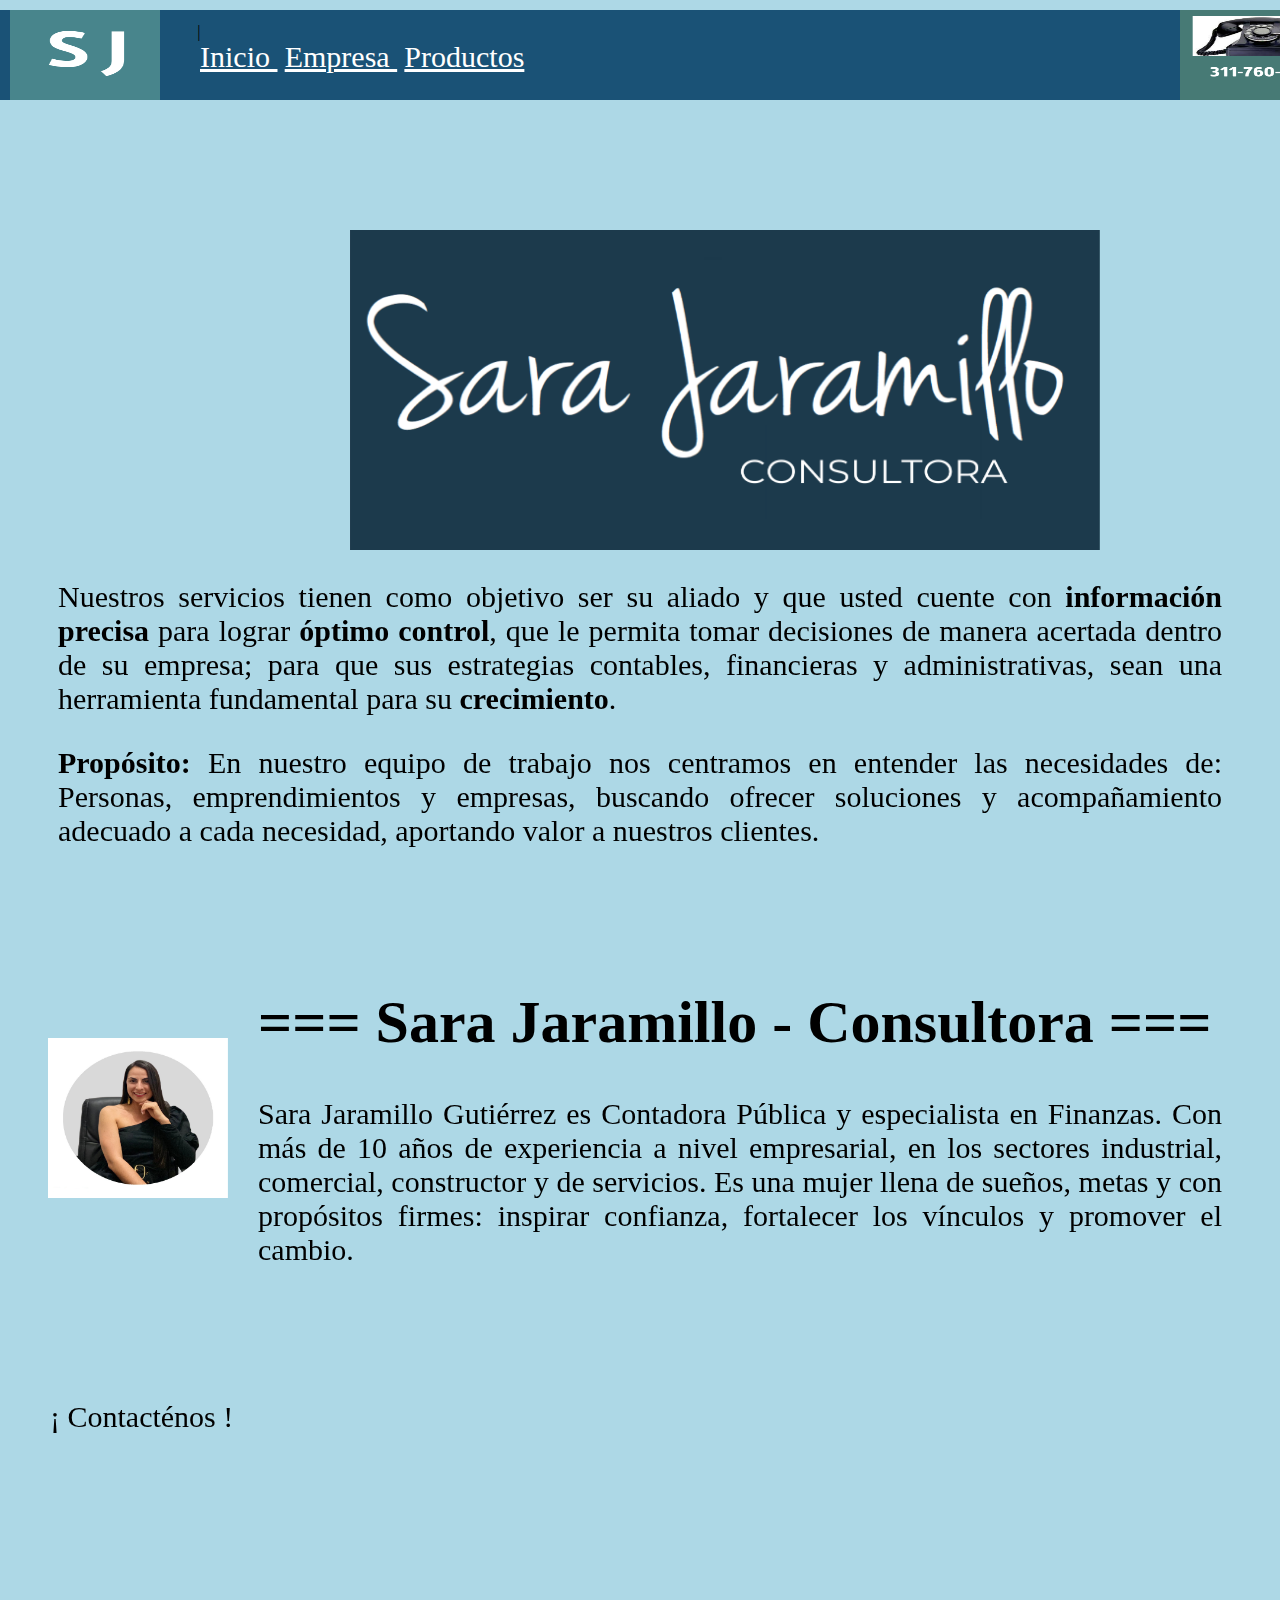
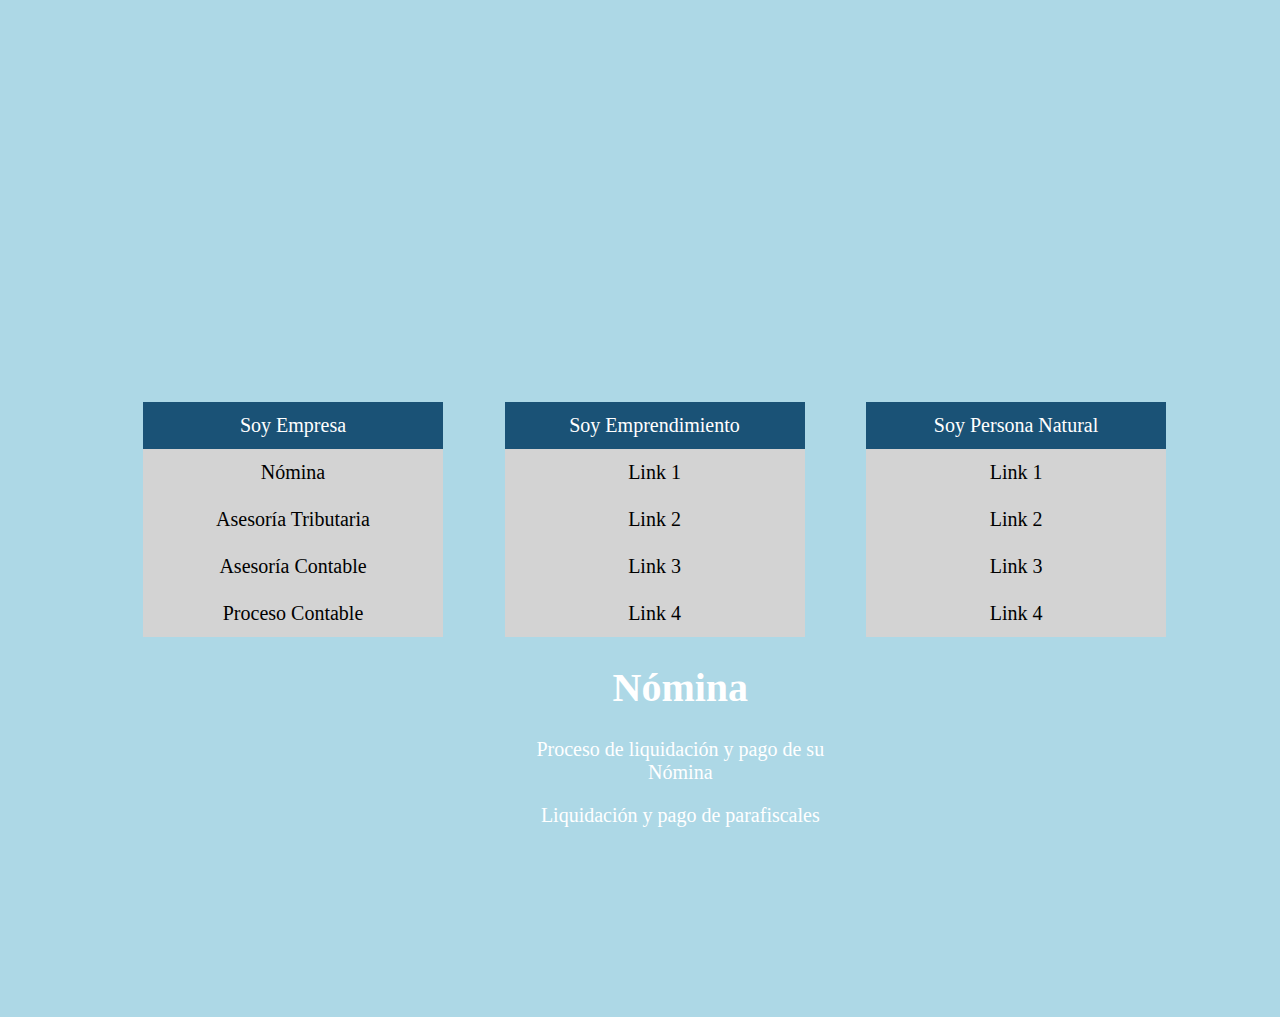
==== index_uno.html @ d0f1313c "este es el primer commit del proyecto sarama" ====
<!DOCTYPE html>
<html lang="es">
   <!- generar un proyecto buscar normalize.css para descargarlo que es standar ->
  <head>      
        <title> Portafolio SJ</title>
        <meta charset="UTF-8">
        <meta name="viewport" content="width=device-width, initial-scale=1">
        <link rel="stylesheet" type="text/css" href="estilos.css">
	      <!-- <link rel="stylesheet" type="text/css" href="normalize.css"> 
        
         <link rel="stylesheet" href="https://cdnjs.cloudflare.com/ajax/libs/font-awesome/4.7.0/css/font-awesome.min.css">
         -->

  </head>

  <body>
      <div class="header">
         <div class="img1">
            <img src="img/logosara.png" width="150" height="90">
         </div> 

         <div class="menu1">
            <nav>
               <a href="#i">Inicio </a> |
               <a href="#quiensoy">Empresa </a> |
               <a href="#productos">Productos </a>
            </nav>
         </div>

         <div class=img2>
            <img src="img/imgteleph.png" width="150" height="90"> 
         </div>

      </div>

      <div class="img3">
         <img src="img/fotosara2.png" width="750" height="320">
      </div>


      <div class="cuerpo">
            <div class="site1">
               <p> Nuestros servicios tienen como objetivo ser su aliado y que usted cuente con
                   <b>información precisa</b> para lograr <b>óptimo control</b>, que le permita tomar decisiones
                    de manera acertada dentro de su empresa; para que sus estrategias contables, 
                    financieras y administrativas, sean una herramienta fundamental para su <b>crecimiento</b>.
               </p>

               <p> <b>Propósito:</b>
                   En nuestro equipo de trabajo nos centramos en entender las necesidades de: Personas, 
                   emprendimientos y empresas, buscando ofrecer soluciones y acompañamiento adecuado a 
                   cada necesidad, aportando valor a nuestros clientes.
               </p>
            </div>

            <div class="site2">
               <div id="quiensoy">
                  <div class="img4">
                     <img src="img/fotosara.png" width="180" height="160"> 
                  </div>
                 
                  <h1>=== Sara Jaramillo - Consultora ===</h1>
                  
                  <p>Sara Jaramillo Gutiérrez es Contadora Pública y especialista en Finanzas. Con más de 10
                     años de experiencia a nivel empresarial, en los sectores industrial, comercial,
                     constructor y de servicios. Es una mujer llena de sueños, metas y con propósitos
                     firmes: inspirar confianza, fortalecer los vínculos y promover el cambio.
                   </p>
               </div>
            </div>

            <div class="site3">
               <div id="contactenos">¡ Contacténos !

               </div>
            </div>

            <div class="site4">
                 <div id="productos"> 
                     
                        <div class="column">
                           <div class="vertical-menu">
                              <a href="#" class="active">Soy Empresa</a>
                              <a href="#">Nómina</a>
                              <a href="#">Asesoría Tributaria</a>
                              <a href="#">Asesoría Contable</a>
                              <a href="#">Proceso Contable</a>
                           </div>
                           
                        </div>

                        <div class="column">
                           <div class="vertical-menu">
                              <a href="#" class="active">Soy Emprendimiento</a>
                              <a href="#">Link 1</a>
                              <a href="#">Link 2</a>
                              <a href="#">Link 3</a>
                              <a href="#">Link 4</a>
                           </div>
                           <article>
                            <h1>Nómina</h1>
                            <p>Proceso de liquidación y pago de su Nómina</p>
                            <p>Liquidación y pago de parafiscales</p>
                           </article>
                        </div>
                        

                        <div class="column">
                           <div class="vertical-menu">
                              <a href="#" class="active">Soy Persona Natural</a>
                              <a href="#">Link 1</a>
                              <a href="#">Link 2</a>
                              <a href="#">Link 3</a>
                              <a href="#">Link 4</a>
                           </div>
                        </div>
                     
                 </div>
            </div>
     </div>



       <div class="footer">
           
       </div>

   
  </body>
</html>
---- estilos.css ----
��b o d y   {  
     m a r g i n - b o t t o m :   2 0 0 0 p x ;  
     b a c k g r o u n d - c o l o r :   l i g h t b l u e ;  
 }  
  
 . h e a d e r {  
     b a c k g r o u n d :   # 1 A 5 2 7 6 ;  
     p o s i t i o n :   f i x e d ;  
     t o p :   1 0 p x ;  
     l e f t :   0 p x ;  
     h e i g h t :   9 0 p x ;  
     w i d t h :   1 0 0 % ;  
 }  
  
 . i m g 1   {  
     p o s i t i o n :   a b s o l u t e ;  
     l e f t :   1 0 p x ;  
 }  
  
 . i m g 2   {  
     p o s i t i o n :   r e l a t i v e ;  
     b o r d e r - r a d i u s :   5 0 % ;  
     t o p :   - 3 4 p x ;  
     l e f t :   1 1 8 0 p x ;  
  
 }  
  
 . m e n u 1   a   {  
     p o s i t i o n :   r e l a t i v e ;  
     c o l o r :   w h i t e ;  
     f o n t - s i z e :   3 0 P x ;  
     t o p :   3 0 p x ;  
     l e f t :   2 0 0 p x ;  
 }  
  
 . i m g 3   {  
     p o s i t i o n :   a b s o l u t e ;  
     t o p :   2 3 0 p x ;  
     l e f t :   3 5 0 p x ;  
    
 }  
  
 . s i t e 1   p   {  
     p o s i t i o n :   r e l a t i v e ;  
     t o p :   5 5 0 p x ;  
     m a r g i n - l e f t :   5 0 p x ;  
     m a r g i n - r i g h t :   5 0 p x ;  
     f o n t - s i z e :   3 0 p x ;  
     l e f t :   0 P x ;  
     t e x t - a l i g n :   j u s t i f y ;  
 }  
  
 . s i t e 2   {  
     p o s i t i o n :   r e l a t i v e ;  
     m a r g i n - l e f t :   2 5 0 p x ;  
     m a r g i n - r i g h t :   5 0 p x ;  
     t o p :   6 5 0 p x ;  
     f o n t - s i z e :   3 0 p x ;  
     l e f t :   0 P x ;  
     r i g h t :   0 p x ;  
     t e x t - a l i g n :   j u s t i f y ;  
 }  
  
  
  
 . i m g 4   {  
     p o s i t i o n :   a b s o l u t e ;  
     t o p :   5 0 p x ;  
     l e f t :   0 p x ;  
     m a r g i n - l e f t :   - 2 1 0 P x ;  
 }  
  
 . s i t e 3   {  
     p o s i t i o n :   a b s o l u t e ;  
     t o p :   1 4 0 0 p x ;  
     f o n t - s i z e :   3 0 p x ;  
     l e f t :   5 0 P x ;  
 }  
  
 . s i t e 4   {  
     p o s i t i o n :   r e l a t i v e ;  
     t o p :   1 3 5 0 p x ;  
     f o n t - s i z e :   2 0 p x ;  
     m a r g i n - l e f t :   1 3 0 p x ;  
 }  
  
 / *   C r e a t e   t h r e e   e q u a l   c o l u m n s   t h a t   f l o a t s   n e x t   t o   e a c h   o t h e r   * /  
 . c o l u m n   {  
     c o l o r :   w h i t e ;  
     f l o a t :   l e f t ;  
     t e x t - a l i g n :   c e n t e r ;  
     w i d t h :   3 1 % ;  
     p a d d i n g :   5 p x ;  
     h e i g h t :   2 0 0 p x ;   / *   S h o u l d   b e   r e m o v e d .   O n l y   f o r   d e m o n s t r a t i o n   * /  
 }  
  
 . v e r t i c a l - m e n u   {  
     w i d t h :   3 0 0 p x ;  
 }  
  
 . v e r t i c a l - m e n u   a   {  
     b a c k g r o u n d - c o l o r :   l i g h t g r a y   ;  
     c o l o r :   b l a c k ;  
     d i s p l a y :   b l o c k ;  
     p a d d i n g :   1 2 p x ;  
     t e x t - d e c o r a t i o n :   n o n e ;  
 }  
  
 . v e r t i c a l - m e n u   a : h o v e r   {  
     b a c k g r o u n d - c o l o r :   l i g h t s k y b l u e ;  
 }  
  
 . v e r t i c a l - m e n u   a . a c t i v e   {  
     b a c k g r o u n d - c o l o r :   # 1 A 5 2 7 6 ;  
     c o l o r :   w h i t e ;  
 }  
 
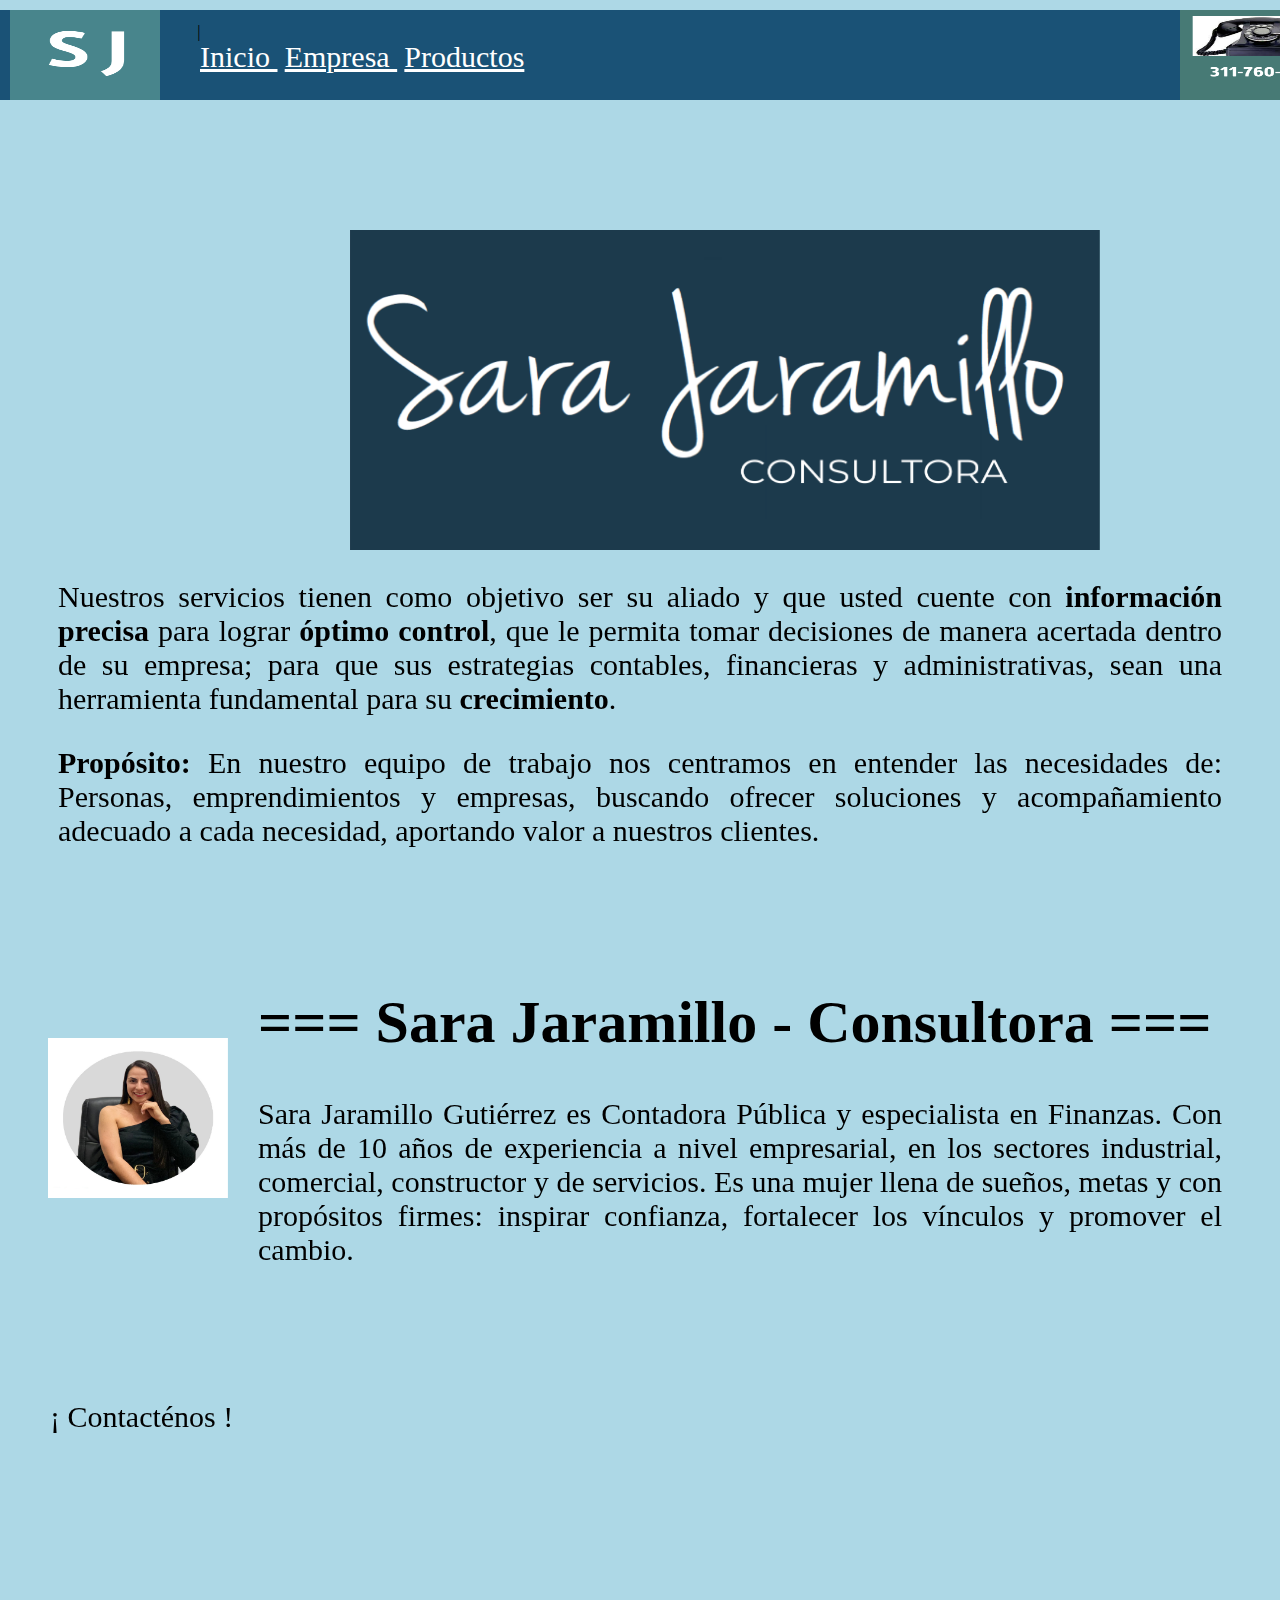
==== commit 0b63f3e4: "Cmbio site4 del archivo index_uno.hmtl" ====
--- a/index_uno.html
+++ b/index_uno.html
@@ -78,42 +78,7 @@
             <div class="site4">
                  <div id="productos"> 
                      
-                        <div class="column">
-                           <div class="vertical-menu">
-                              <a href="#" class="active">Soy Empresa</a>
-                              <a href="#">Nómina</a>
-                              <a href="#">Asesoría Tributaria</a>
-                              <a href="#">Asesoría Contable</a>
-                              <a href="#">Proceso Contable</a>
-                           </div>
-                           
-                        </div>
-
-                        <div class="column">
-                           <div class="vertical-menu">
-                              <a href="#" class="active">Soy Emprendimiento</a>
-                              <a href="#">Link 1</a>
-                              <a href="#">Link 2</a>
-                              <a href="#">Link 3</a>
-                              <a href="#">Link 4</a>
-                           </div>
-                           <article>
-                            <h1>Nómina</h1>
-                            <p>Proceso de liquidación y pago de su Nómina</p>
-                            <p>Liquidación y pago de parafiscales</p>
-                           </article>
-                        </div>
-                        
-
-                        <div class="column">
-                           <div class="vertical-menu">
-                              <a href="#" class="active">Soy Persona Natural</a>
-                              <a href="#">Link 1</a>
-                              <a href="#">Link 2</a>
-                              <a href="#">Link 3</a>
-                              <a href="#">Link 4</a>
-                           </div>
-                        </div>
+                      
                      
                  </div>
             </div>
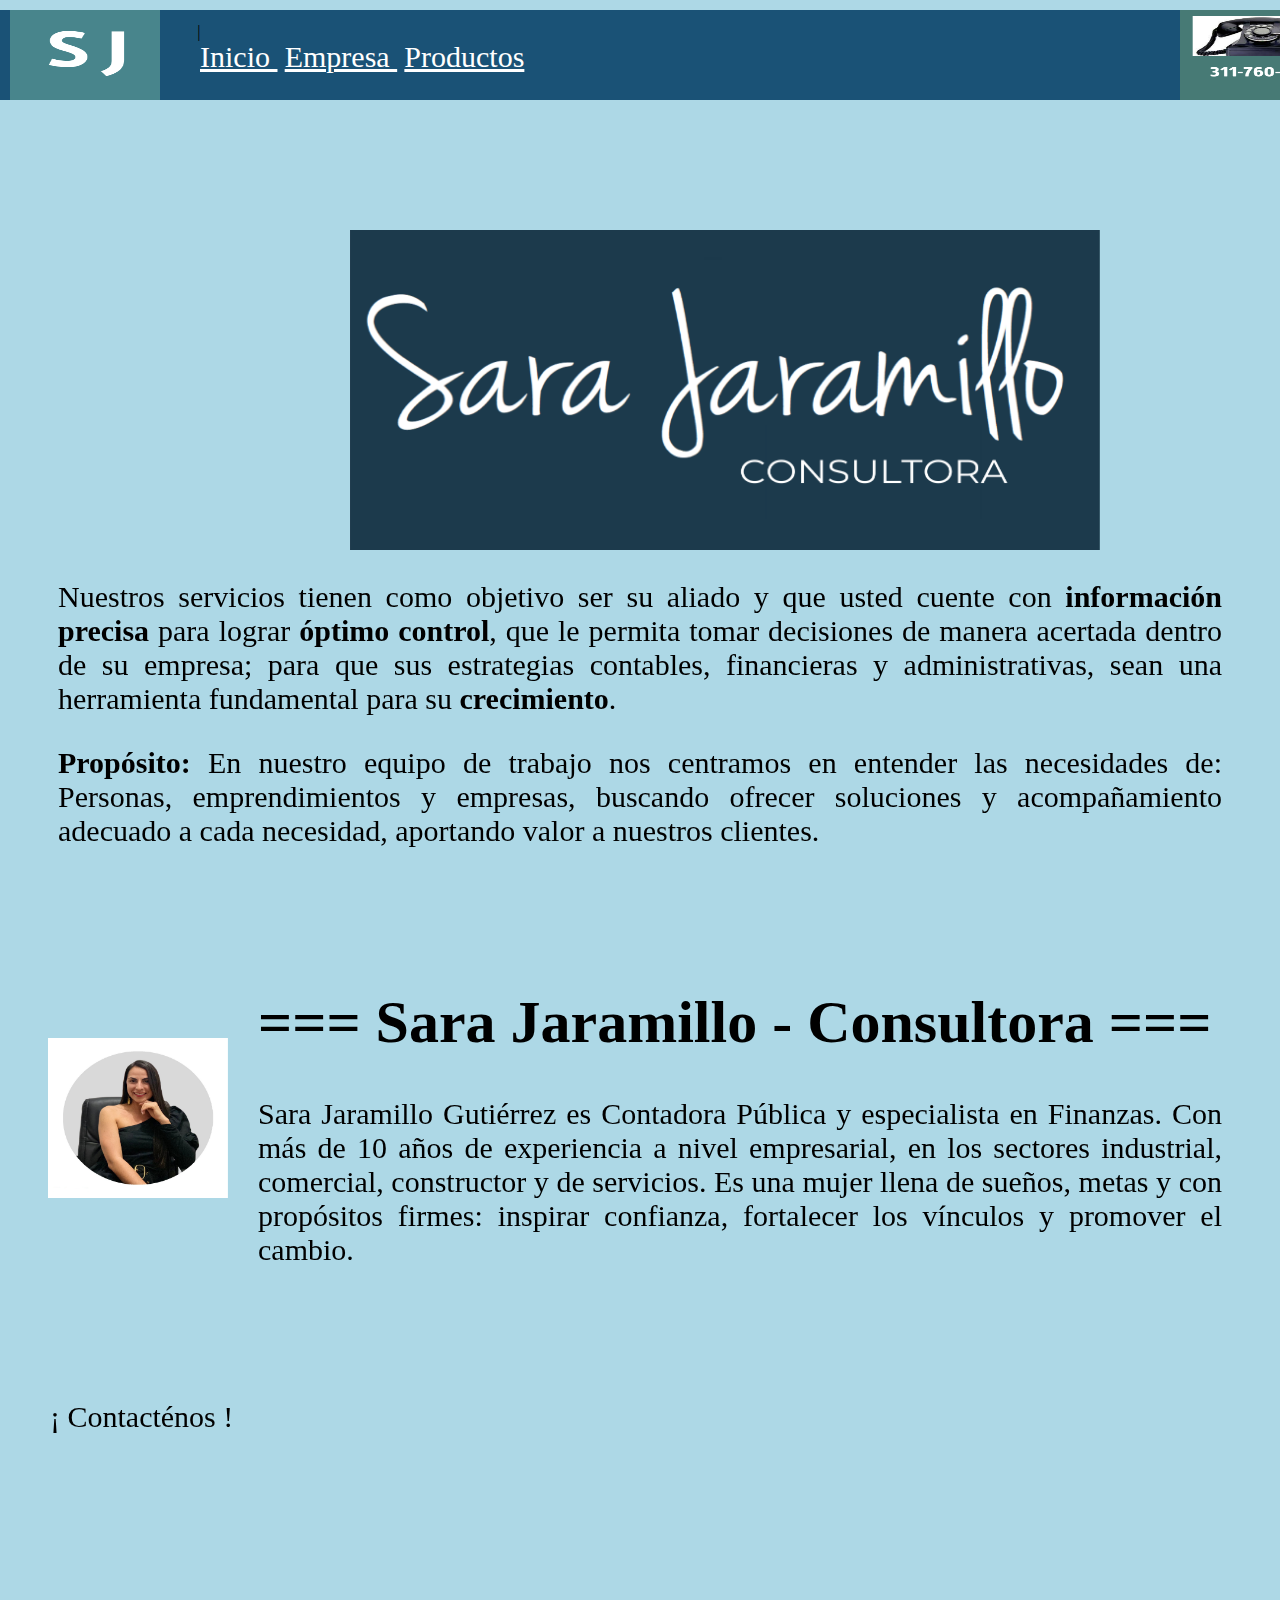
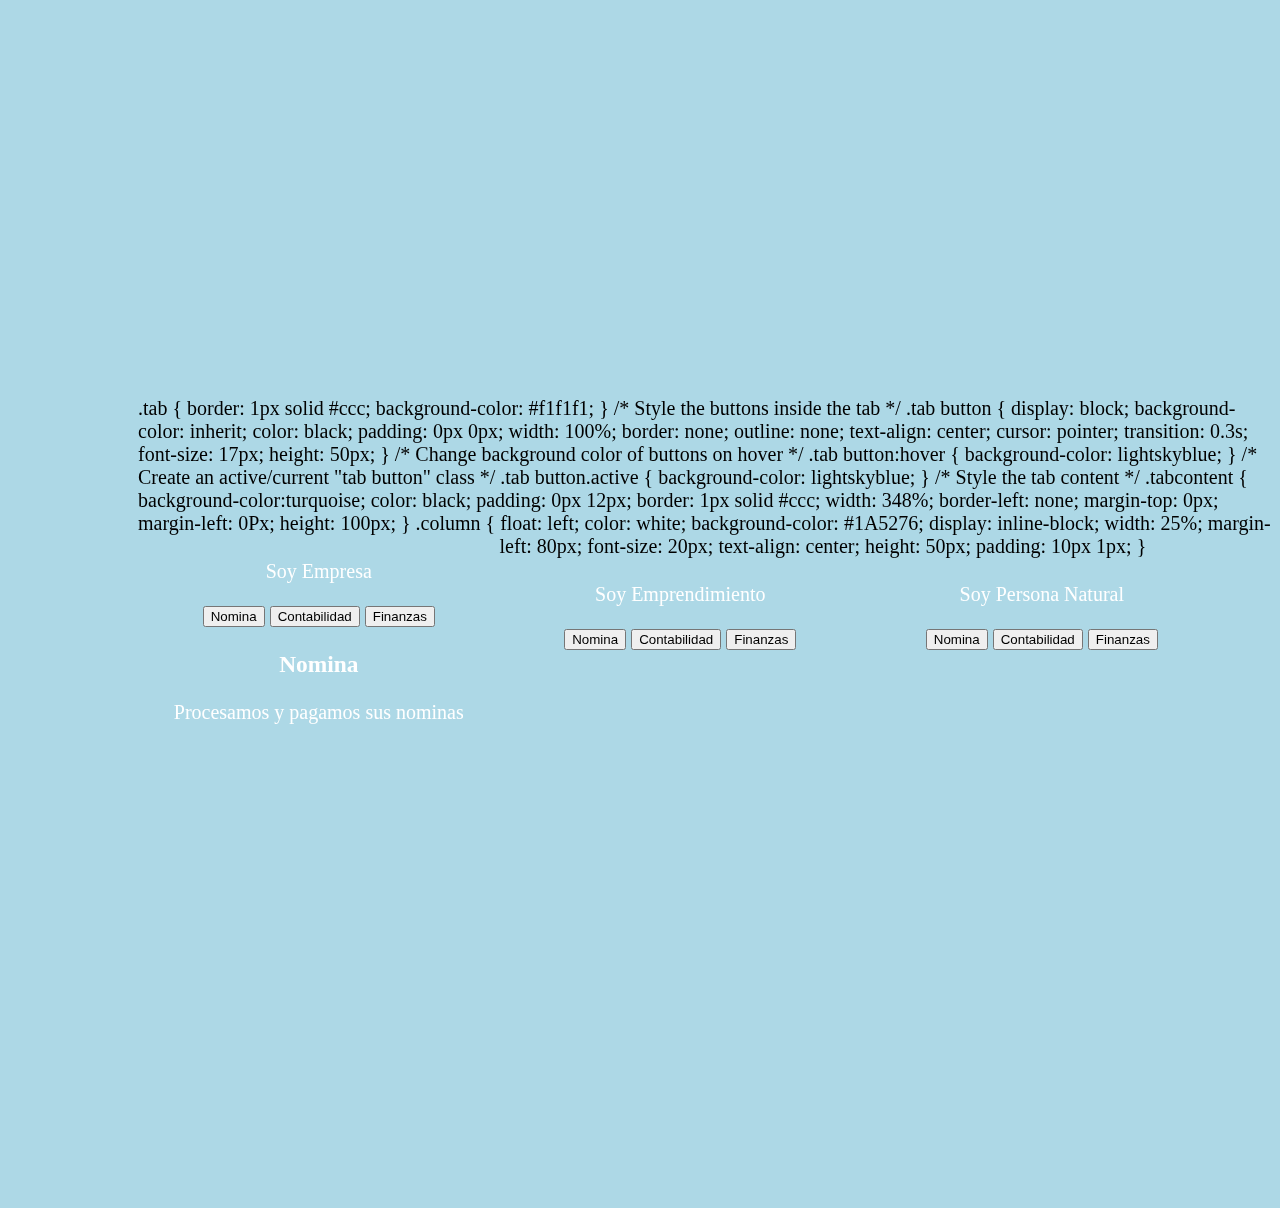
==== commit f95e6e32: "Empiezo a cambiar version de prueba de sara" ====
--- a/index_uno.html
+++ b/index_uno.html
@@ -78,7 +78,132 @@
             <div class="site4">
                  <div id="productos"> 
                      
-                      
+                  .tab {
+                     border: 1px solid #ccc;
+                     background-color: #f1f1f1;
+                   
+                   }
+                   
+                   /* Style the buttons inside the tab */
+                   .tab button {
+                     display: block;
+                     background-color: inherit;
+                     color: black;
+                     padding: 0px 0px;
+                     width: 100%;
+                     border: none;
+                     outline: none;
+                     text-align: center;
+                     cursor: pointer;
+                     transition: 0.3s;
+                     font-size: 17px;
+                     height: 50px;
+                   }
+                   
+                   /* Change background color of buttons on hover */
+                   .tab button:hover {
+                     background-color: lightskyblue;
+                   }
+                   
+                   /* Create an active/current "tab button" class */
+                   .tab button.active {
+                     background-color: lightskyblue;
+                   }
+                   
+                   /* Style the tab content */
+                   .tabcontent {
+                     background-color:turquoise;
+                     color: black;
+                     padding: 0px 12px;
+                     border: 1px solid #ccc;
+                     width: 348%;
+                     border-left: none;
+                     margin-top: 0px;
+                     margin-left: 0Px;
+                     height: 100px;
+                   }
+                   
+                   .column {
+                       float: left;
+                       color: white;
+                       background-color: #1A5276;
+                       display: inline-block;
+                       width: 25%;
+                       margin-left: 80px;
+                       font-size: 20px;
+                       text-align: center;
+                       height: 50px;
+                       padding: 10px 1px;
+                   }
+                   
+                   </style>
+                   </head>
+                   <body>
+                   
+                   <div class="column">
+                       <p>Soy Empresa</p>
+                       <div class="tab">
+                           <button class="tablinks" onclick="openCity(event, 'Nomina')" id="defaultOpen">Nomina</button>
+                           <button class="tablinks" onclick="openCity(event, 'Contabilidad')">Contabilidad</button>
+                           <button class="tablinks" onclick="openCity(event, 'Finanzas')">Finanzas</button>
+                       </div>
+                   
+                       <div id="Nomina" class="tabcontent">
+                           <h3>Nomina</h3>
+                           <p>Procesamos y pagamos sus nominas</p>
+                       </div>
+                   
+                       <div id="Contabilidad" class="tabcontent">
+                           <h3>Contabilidad</h3>
+                           <p>Asesoramos y/o Procesamos su contabilidad</p> 
+                       </div>
+                   
+                       <div id="Finanzas" class="tabcontent">
+                           <h3>Finanzas</h3>
+                           <p>Preparamos y hacemos seguimiento a sus Presupuestos</p>
+                       </div>
+                   </div>
+                   
+                   <div class="column">
+                       <p>Soy Emprendimiento</p>
+                       <div class="tab">
+                       <button class="tablinks" onclick="openCity(event, 'Nomina')" id="defaultOpen">Nomina</button>
+                       <button class="tablinks" onclick="openCity(event, 'Contabilidad')">Contabilidad</button>
+                       <button class="tablinks" onclick="openCity(event, 'Finanzas')">Finanzas</button>
+                       </div>
+                   
+                   </div>
+                   
+                   <div class="column">
+                       <p>Soy Persona Natural</p>
+                       <div class="tab">
+                           <button class="tablinks" onclick="openCity(event, 'Nomina')" id="defaultOpen">Nomina</button>
+                           <button class="tablinks" onclick="openCity(event, 'Contabilidad')">Contabilidad</button>
+                           <button class="tablinks" onclick="openCity(event, 'Finanzas')">Finanzas</button>
+                       </div>
+                   
+                   </div>
+                   
+                   
+                   <script>
+                   function openCity(evt, cityName) {
+                     var i, tabcontent, tablinks;
+                     tabcontent = document.getElementsByClassName("tabcontent");
+                     for (i = 0; i < tabcontent.length; i++) {
+                       tabcontent[i].style.display = "none";
+                     }
+                     tablinks = document.getElementsByClassName("tablinks");
+                     for (i = 0; i < tablinks.length; i++) {
+                       tablinks[i].className = tablinks[i].className.replace(" active", "");
+                     }
+                     document.getElementById(cityName).style.display = "block";
+                     evt.currentTarget.className += " active";
+                   }
+                   
+                   // Get the element with id="defaultOpen" and click on it
+                   document.getElementById("defaultOpen").click();
+                   </script>
+                    
                      
                  </div>
             </div>
